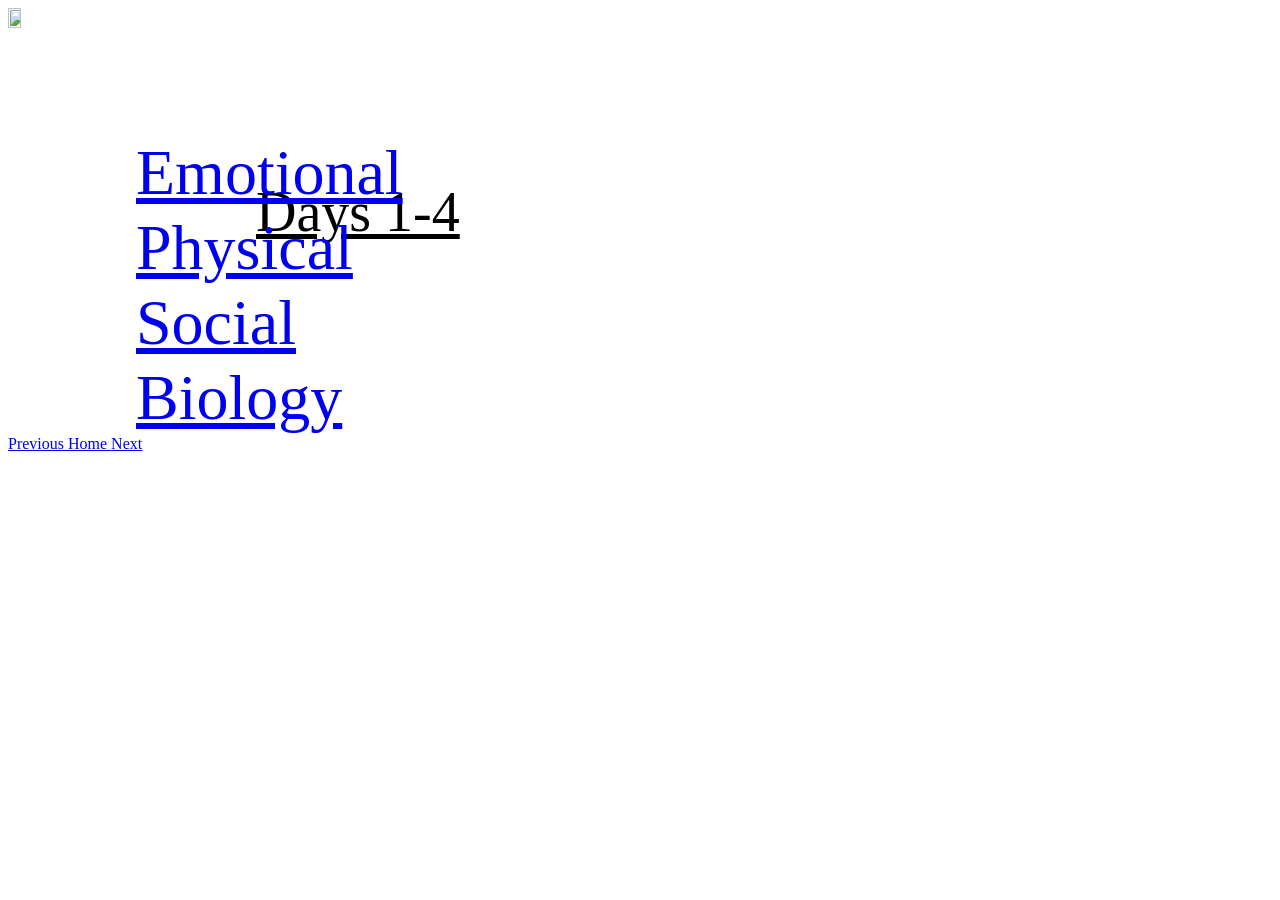
==== days1-4.html @ 298c0d92 "toggle working" ====
<!DOCTYPE html>
<html>
<head>
<link type="text/css" rel="stylesheet" href="http://twitter.github.com/bootstrap/assets/css/bootstrap.css">
<link type="text/css" rel="stylesheet" href="http://twitter.github.com/bootstrap/assets/css/bootstrap-responsive.css">
<link type="text/css" rel="stylesheet" href="deStyle.css">
<script type="text/javascript" src="http://twitter.github.com/bootstrap/assets/js/bootstrap.js"></script>
<script src="//ajax.googleapis.com/ajax/libs/jquery/1.9.1/jquery.min.js">
</script>
<script>
$(document).ready(function(){
  $(".p1").toggle();
  $("#duh").click(function(){
    $(".p1").slideToggle();
  });
;});
</script>
</head>
<body>
<div class="navbar navbar-fixed-top">
  <div class="navbar-inner">
    <div class="container">
     <a class="brand" href="#">
        <img src="Project 28 Avatar.png" width="10%" height="10%">
     </a>
     <a class="brand" id="name" href="#">
       Days 1-4
     </a>
    </div>
  </div>
</div>
<div id="cont">
<div class="container-fluid">
</div>
<div class="row" style="padding-below: 20px; margin-right: 10%; margin-left: 10%;">
  <div class="span4">
    <p class="p1">These are some things that could happen</p>
    <a id="duh" class="btn btn-info btn-large" href="#" style="width: 50%; width: 100%; height: 100%; font-size: 400%; border-radius: 20px; padding-above: 100px; line-height: 75px; font-family: garamond;">
      Emotional
    </a>
  </div>
</div>
<div class="row" style="margin-right: 10%; margin-left: 10%;">
  <div class="span4">
    <a class="btn btn-success btn-large" href="#" style="width: 100%; height: 100%; font-size: 400%; border-radius: 20px; padding-above: 100px; line-height: 75px; font-family: garamond;">
      Physical
    </a>
  </div>
</div>
<div class="row" style="margin-right: 10%; margin-left: 10%;">
  <div class="span4">
    <a class="btn btn-danger btn-large" href="#" style="width: 100%; height: 100%; font-size: 400%; border-radius: 20px; paddi\
ng-above: 100px; line-height: 75px; font-family: garamond;">
      Social
    </a>
  </div>
</div>
<div class="row" style="margin-left: 10%; margin-right: 10%;">
  <div class="span4">
    <a class="btn btn-warning btn-large" href="#" style="width: 100%; height: 100%; font-size: 400%; border-radius: 20px; padding-above: 100px; line-height: 75px; font-family: garamond;">
      Biology
    </a>
  </div>
</div>
<div class="navbar navbar-fixed-bottom navbar-inverse">
  <div class="navbar-inner">
    <div class="container">
      <div id="toolbar" class="btn-toolbar">
        <div class="btn-group">
          <a class="btn" href="screen-6f75b33441-start.html">
            Previous
          </a>
          <a class="btn" href="screen-22e66de760-home-page.html">
            Home
          </a>
          <a class="btn" href="screen-3b5de856a2-days-5-13.html">
            Next
          </a>
        </div>
      </div>
    </div>
  </div>
</div>
</div>
</body>
</html>
---- deStyle.css ----
#name{
font-family: "cooper black";
color: black;
padding-above: 20px;
font-size: 350%;
position: absolute;
top: 20%;
left: 20%;
}
#cont{
width: 100%;
position: absolute;
top: 15%;
}
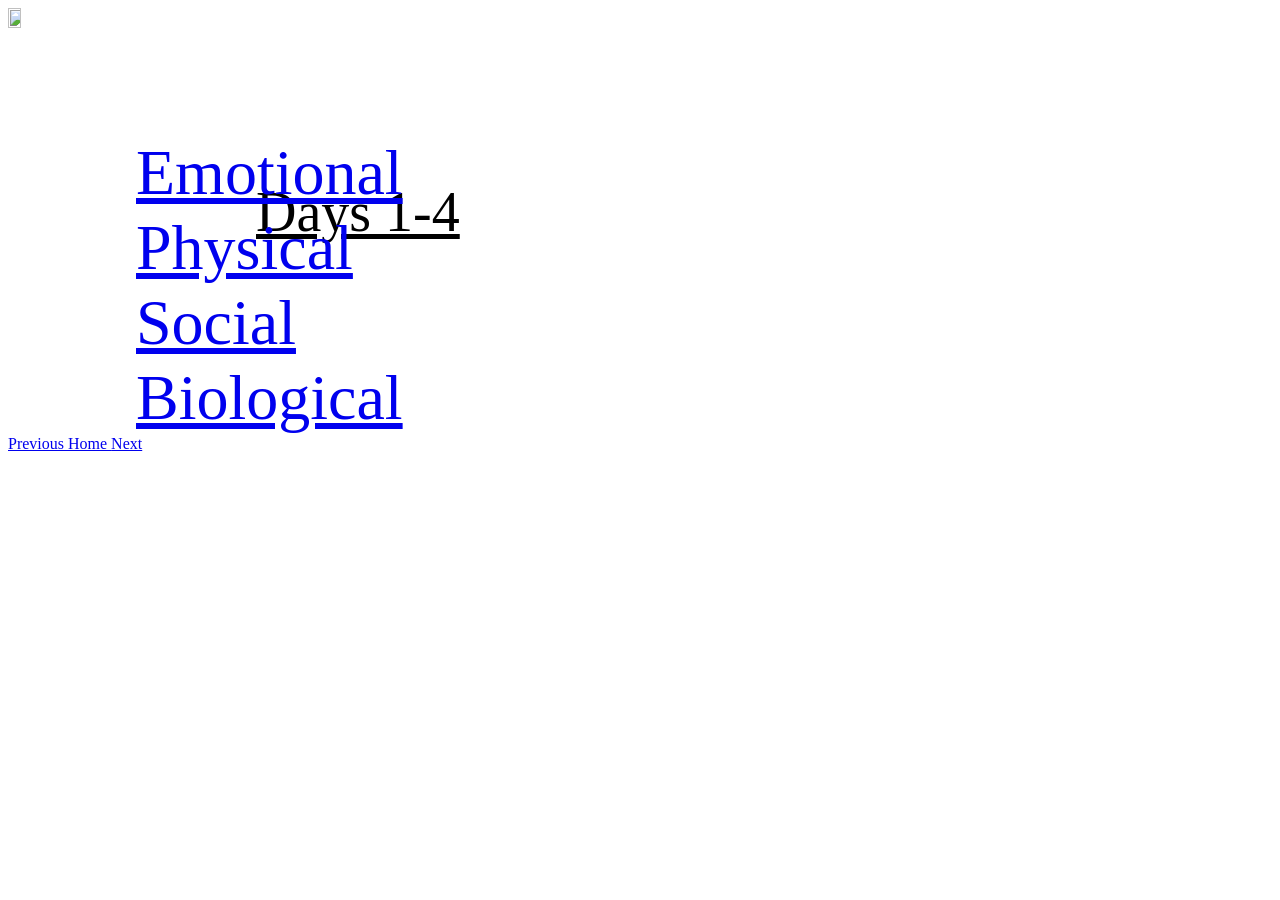
==== commit a3307494: "days completed" ====
--- a/days1-4.html
+++ b/days1-4.html
@@ -10,9 +10,21 @@
 <script>
 $(document).ready(function(){
   $(".p1").toggle();
-  $("#duh").click(function(){
+  $(".p2").toggle();
+  $(".p3").toggle();
+  $(".p4").toggle();
+  $("#btn1").click(function(){
     $(".p1").slideToggle();
   });
+  $("#btn2").click(function(){
+    $(".p2").slideToggle();
+  })
+  $("#btn3").click(function(){
+    $(".p3").slideToggle();
+  })
+  $("#btn4").click(function(){
+    $(".p4").slideToggle();
+  })
 ;});
 </script>
 </head>
@@ -34,31 +46,39 @@
 </div>
 <div class="row" style="padding-below: 20px; margin-right: 10%; margin-left: 10%;">
   <div class="span4">
-    <p class="p1">These are some things that could happen</p>
-    <a id="duh" class="btn btn-info btn-large" href="#" style="width: 50%; width: 100%; height: 100%; font-size: 400%; border-radius: 20px; padding-above: 100px; line-height: 75px; font-family: garamond;">
+    <p class="p1">The emotional category will contain question-answers, comments, and resources, pertaining to  
+                  PMS and other emotional and psychological changes that girls may encounter. The interface will
+                  be interactive with a unique system that allows the girls to tap their emotions, and then
+                  learn more about what may be causing them. 
+</p>
+    <a id="btn1" class="btn btn-info btn-large" href="#" style="width: 50%; width: 100%; height: 100%; font-size: 400%; border-radius: 20px; padding-above: 100px; line-height: 75px; font-family: garamond;">
       Emotional
     </a>
   </div>
 </div>
 <div class="row" style="margin-right: 10%; margin-left: 10%;">
   <div class="span4">
-    <a class="btn btn-success btn-large" href="#" style="width: 100%; height: 100%; font-size: 400%; border-radius: 20px; padding-above: 100px; line-height: 75px; font-family: garamond;">
+    <p class="p2">Like the emotional category, the physical will contain question-answers, comments, and resources. These, however, will tackle physical changes such as those related to the growth of breats, hair, and body shape, as well as those related to the cycle itself. These changes will specifically pertain to Days 1-4, but will change throughout the program.
+</p>
+    <a id="btn2" class="btn btn-success btn-large" href="#" style="width: 100%; height: 100%; font-size: 400%; border-radius: 20px; padding-above: 100px; line-height: 75px; font-family: garamond;">
       Physical
     </a>
   </div>
 </div>
 <div class="row" style="margin-right: 10%; margin-left: 10%;">
   <div class="span4">
-    <a class="btn btn-danger btn-large" href="#" style="width: 100%; height: 100%; font-size: 400%; border-radius: 20px; paddi\
-ng-above: 100px; line-height: 75px; font-family: garamond;">
+    <p class="p3">The social category will provide access to content as well as a forum that allows girls to connect with others who are facing similar insecurities. With interactive question-answers and resources, girls will be able to face the social concerns that plague them during this time.
+</p>
+    <a id="btn3" class="btn btn-danger btn-large" href="#" style="width: 100%; height: 100%; font-size: 400%; border-radius: 20px; padding-above: 100px; line-height: 75px; font-family: garamond;">
       Social
     </a>
   </div>
 </div>
 <div class="row" style="margin-left: 10%; margin-right: 10%;">
   <div class="span4">
-    <a class="btn btn-warning btn-large" href="#" style="width: 100%; height: 100%; font-size: 400%; border-radius: 20px; padding-above: 100px; line-height: 75px; font-family: garamond;">
-      Biology
+    <p class="p4">For those interested in learning about the biological occurences during the 28 day period, each section will contain images, diagrams, etc. This will help to answer questions and detail that can then avoid confusion.</p>
+    <a id="btn4" class="btn btn-warning btn-large" href="#" style="width: 100%; height: 100%; font-size: 400%; border-radius: 20px; padding-above: 100px; line-height: 75px; font-family: garamond;">
+      Biological
     </a>
   </div>
 </div>
@@ -67,13 +87,13 @@
     <div class="container">
       <div id="toolbar" class="btn-toolbar">
         <div class="btn-group">
-          <a class="btn" href="screen-6f75b33441-start.html">
+          <a class="btn" href="days1-4.html">
             Previous
           </a>
-          <a class="btn" href="screen-22e66de760-home-page.html">
+          <a class="btn" href="index-bootstrap.html">
             Home
           </a>
-          <a class="btn" href="screen-3b5de856a2-days-5-13.html">
+          <a class="btn" href="days1-4.html">
             Next
           </a>
         </div>
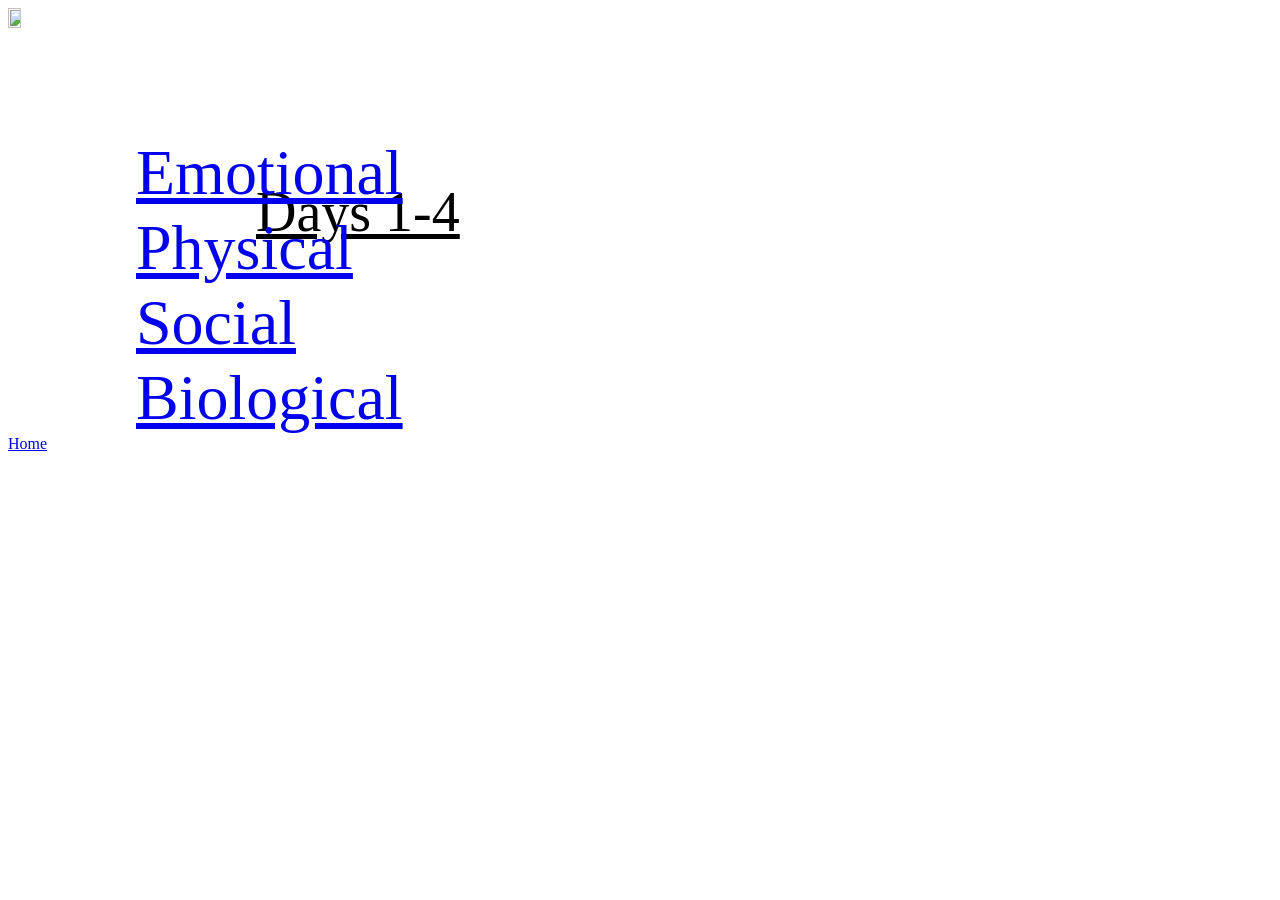
==== commit 37e94327: "font changes" ====
--- a/days1-4.html
+++ b/days1-4.html
@@ -58,7 +58,7 @@
 </div>
 <div class="row" style="margin-right: 10%; margin-left: 10%;">
   <div class="span4">
-    <p class="p2">Like the emotional category, the physical will contain question-answers, comments, and resources. These, however, will tackle physical changes such as those related to the growth of breats, hair, and body shape, as well as those related to the cycle itself. These changes will specifically pertain to Days 1-4, but will change throughout the program.
+    <p class="p2">Like the emotional category, the physical will contain question-answers, comments, and resources. These, however, will tackle physical changes such as those related to the growth of breasts, hair, and body shape, as well as those related to the cycle itself. These changes will specifically pertain to Days 1-4, but will change throughout the program.
 </p>
     <a id="btn2" class="btn btn-success btn-large" href="#" style="width: 100%; height: 100%; font-size: 400%; border-radius: 20px; padding-above: 100px; line-height: 75px; font-family: garamond;">
       Physical
@@ -87,14 +87,8 @@
     <div class="container">
       <div id="toolbar" class="btn-toolbar">
         <div class="btn-group">
-          <a class="btn" href="days1-4.html">
-            Previous
-          </a>
           <a class="btn" href="index-bootstrap.html">
             Home
-          </a>
-          <a class="btn" href="days1-4.html">
-            Next
           </a>
         </div>
       </div>
